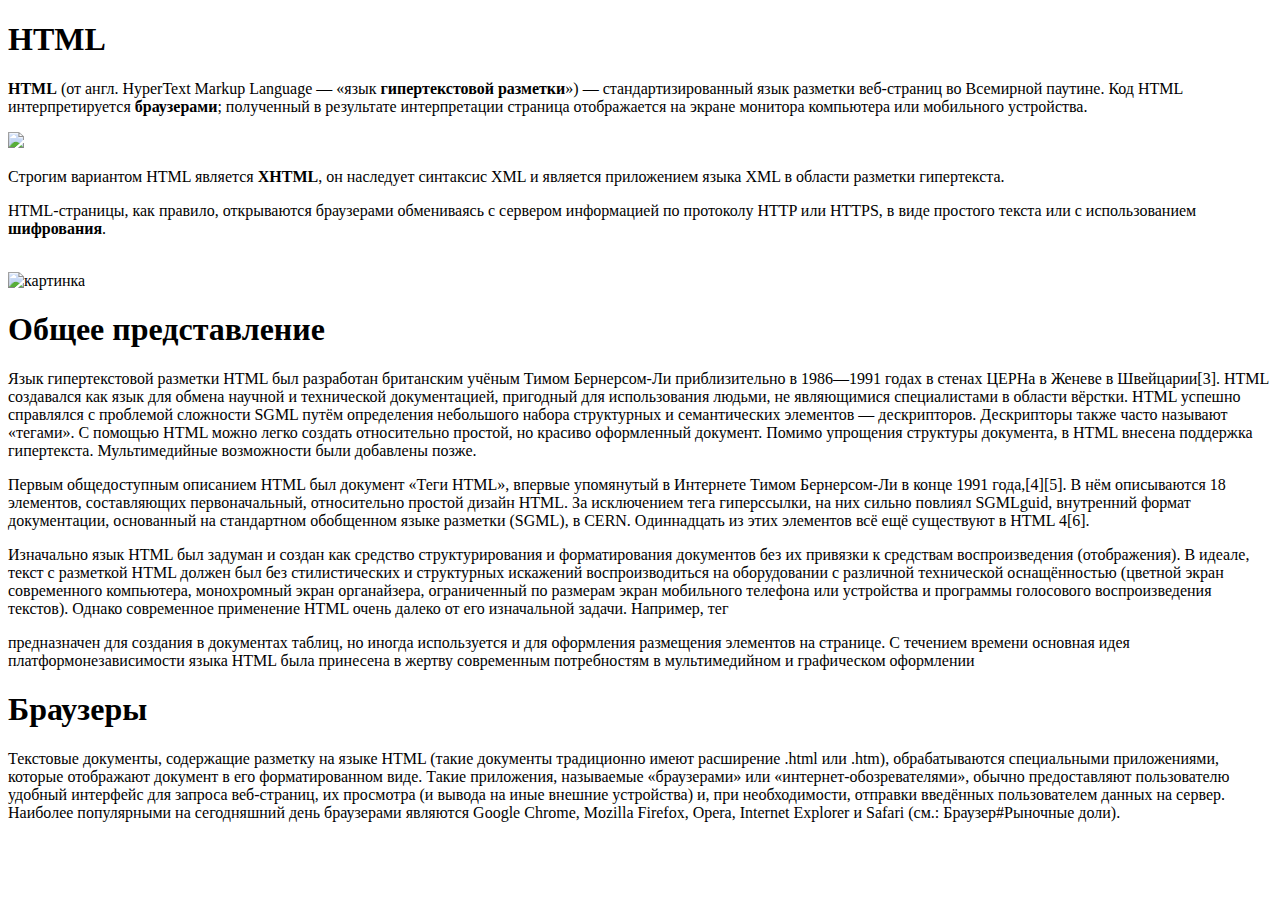
==== HTMLandCSS/index.html @ 8f157045 "first site" ====
<!DOCTYPE html>
<html lang="en">
<head>
	<meta charset="UTF-8">
	<meta name="viewport" content="width=device-width, initial-scale=1.0">
	<title>новая страница</title>
</head>
<body>
	<h1>HTML</h1>
	<p><b>HTML</b> (от англ. HyperText Markup Language — «язык <b>гипертекстовой разметки</b>») — стандартизированный язык разметки веб-страниц во Всемирной паутине. Код HTML интерпретируется <b>браузерами</b>; полученный в результате интерпретации страница отображается на экране монитора компьютера или мобильного устройства.</p>
	<img src="https://4.bp.blogspot.com/-eDQnssG7EV4/XMVgnrl8nfI/AAAAAAAAADE/3WUdSJuUbTom0lZ3Kbu5lgYggDZkjCLfACLcBGAs/s320/html%2Bsttech.jpg">
	<p>Строгим вариантом HTML является <b>XHTML</b>, он наследует синтаксис XML и является приложением языка XML в области разметки гипертекста.</p>
	<p>HTML-страницы, как правило, открываются браузерами обмениваясь с сервером информацией по протоколу HTTP или HTTPS, в виде простого текста или с использованием <b>шифрования</b>.</p>
	<br>
	<img src="http://eliysha.info/thumbs/500x300c/2015-08/html.jpg" alt="картинка">
	<h1>Общее представление​</h1>
	 <p>Язык гипертекстовой разметки HTML был разработан британским учёным Тимом Бернерсом-Ли приблизительно в 1986—1991 годах в стенах ЦЕРНа в Женеве в Швейцарии[3]. HTML создавался как язык для обмена научной и технической документацией, пригодный для использования людьми, не являющимися специалистами в области вёрстки. HTML успешно справлялся с проблемой сложности SGML путём определения небольшого набора структурных и семантических элементов — дескрипторов. Дескрипторы также часто называют «тегами». С помощью HTML можно легко создать относительно простой, но красиво оформленный документ. Помимо упрощения структуры документа, в HTML внесена поддержка гипертекста. Мультимедийные возможности были добавлены позже.</p>
	 <p>Первым общедоступным описанием HTML был документ «Теги HTML», впервые упомянутый в Интернете Тимом Бернерсом-Ли в конце 1991 года,[4][5]. В нём описываются 18 элементов, составляющих первоначальный, относительно простой дизайн HTML. За исключением тега гиперссылки, на них сильно повлиял SGMLguid, внутренний формат документации, основанный на стандартном обобщенном языке разметки (SGML), в CERN. Одиннадцать из этих элементов всё ещё существуют в HTML 4[6].</p>
	 <p>Изначально язык HTML был задуман и создан как средство структурирования и форматирования документов без их привязки к средствам воспроизведения (отображения). В идеале, текст с разметкой HTML должен был без стилистических и структурных искажений воспроизводиться на оборудовании с различной технической оснащённостью (цветной экран современного компьютера, монохромный экран органайзера, ограниченный по размерам экран мобильного телефона или устройства и программы голосового воспроизведения текстов). Однако современное применение HTML очень далеко от его изначальной задачи. Например, тег <table> предназначен для создания в документах таблиц, но иногда используется и для оформления размещения элементов на странице. С течением времени основная идея платформонезависимости языка HTML была принесена в жертву современным потребностям в мультимедийном и графическом оформлении</p>
	 	<h1>Браузеры</h1>
	 	<p>Текстовые документы, содержащие разметку на языке HTML (такие документы традиционно имеют расширение .html или .htm), обрабатываются специальными приложениями, которые отображают документ в его форматированном виде. Такие приложения, называемые «браузерами» или «интернет-обозревателями», обычно предоставляют пользователю удобный интерфейс для запроса веб-страниц, их просмотра (и вывода на иные внешние устройства) и, при необходимости, отправки введённых пользователем данных на сервер. Наиболее популярными на сегодняшний день браузерами являются Google Chrome, Mozilla Firefox, Opera, Internet Explorer и Safari (см.: Браузер#Рыночные доли).</p>
	<body>		
	</html>
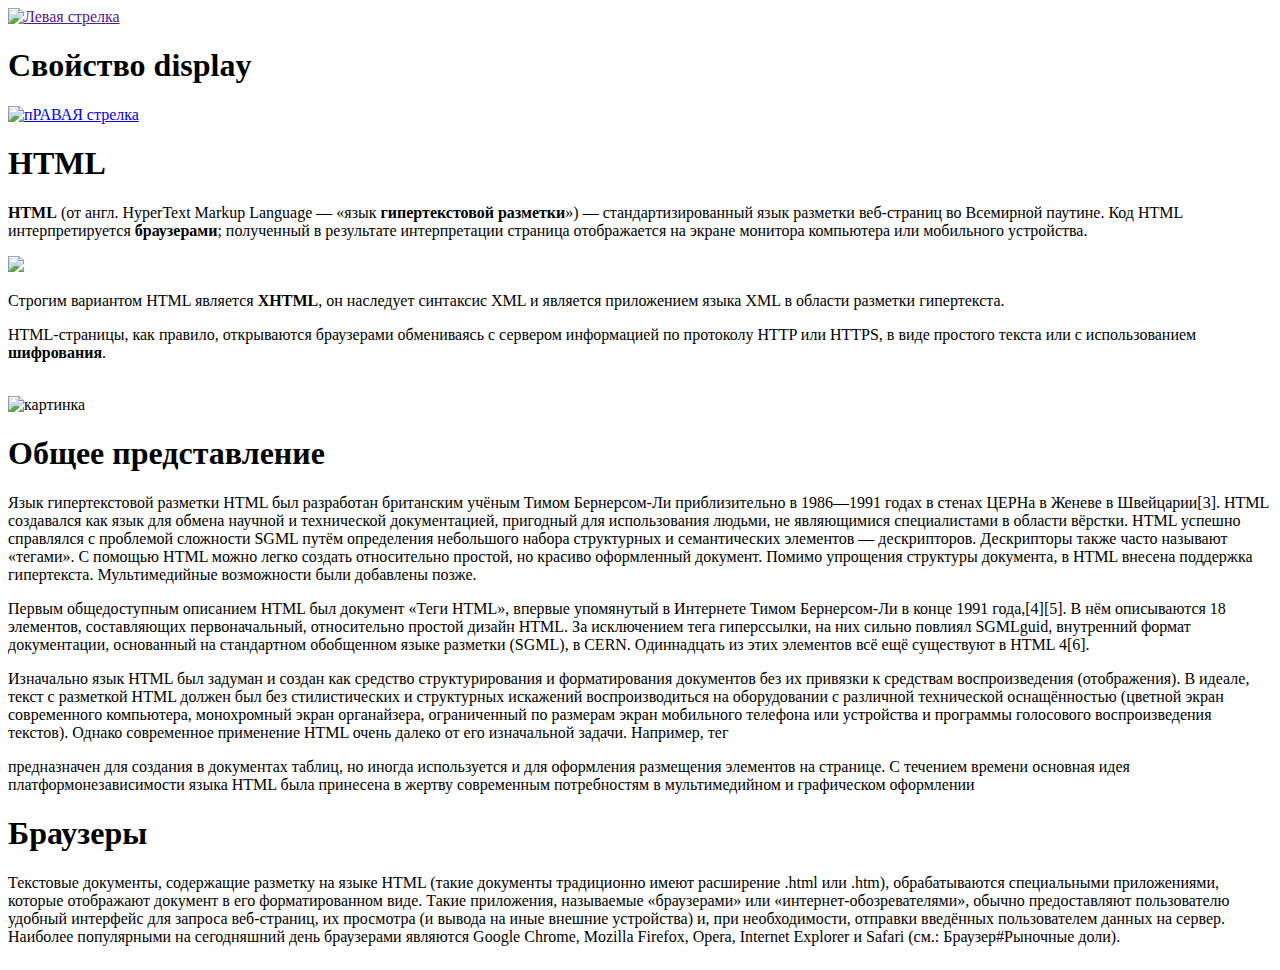
==== commit b253e5ed: "header" ====
--- a/HTMLandCSS/index.html
+++ b/HTMLandCSS/index.html
@@ -6,6 +6,16 @@
 	<title>новая страница</title>
 </head>
 <body>
+
+	<header>
+	<a href=""><img id="left" src="https://sklad.freeimg.ru/rsynced_images/arrow-2854029_1280.png" 
+		alt="Левая стрелка">
+		 </a>
+	  <h1>Свойство display</h1>	
+	  <a href="tags.html"><img id="right" src="https://sklad.freeimg.ru/rsynced_images/arrow-2854029_1280.png" 
+	  	alt="пРАВАЯ стрелка">
+	    </a>
+  </header>
 	<h1>HTML</h1>
 	<p><b>HTML</b> (от англ. HyperText Markup Language — «язык <b>гипертекстовой разметки</b>») — стандартизированный язык разметки веб-страниц во Всемирной паутине. Код HTML интерпретируется <b>браузерами</b>; полученный в результате интерпретации страница отображается на экране монитора компьютера или мобильного устройства.</p>
 	<img src="https://4.bp.blogspot.com/-eDQnssG7EV4/XMVgnrl8nfI/AAAAAAAAADE/3WUdSJuUbTom0lZ3Kbu5lgYggDZkjCLfACLcBGAs/s320/html%2Bsttech.jpg">
